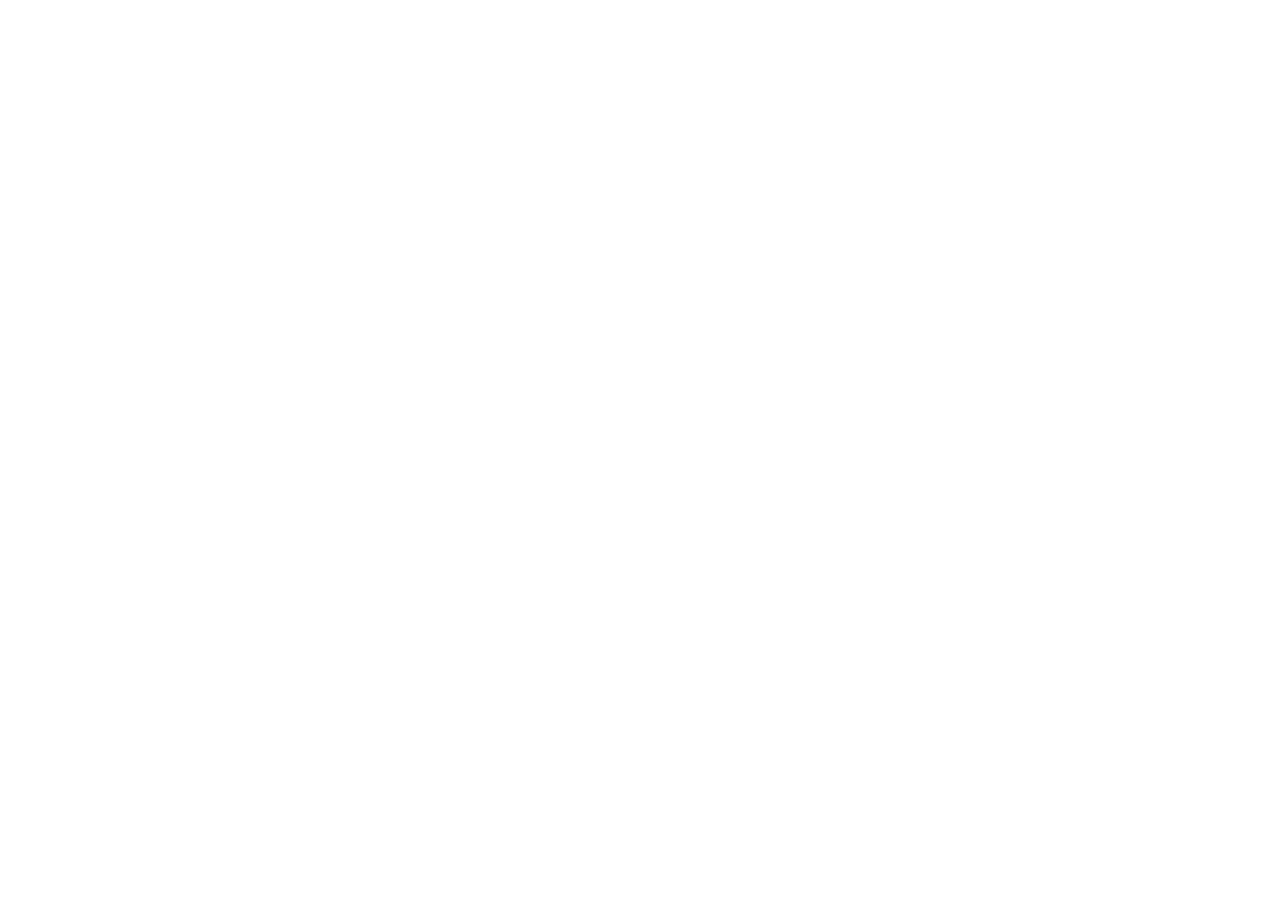
==== hello.html @ acb3c5f1 "hello" ====
<!DOCTYPE html>
<html lang="en">
<head>
    <meta charset="UTF-8">
    <meta http-equiv="X-UA-Compatible" content="IE=edge">
    <meta name="viewport" content="width=device-width, initial-scale=1.0">
    <title>Document</title>
</head>
<body>
    
</body>
</html>
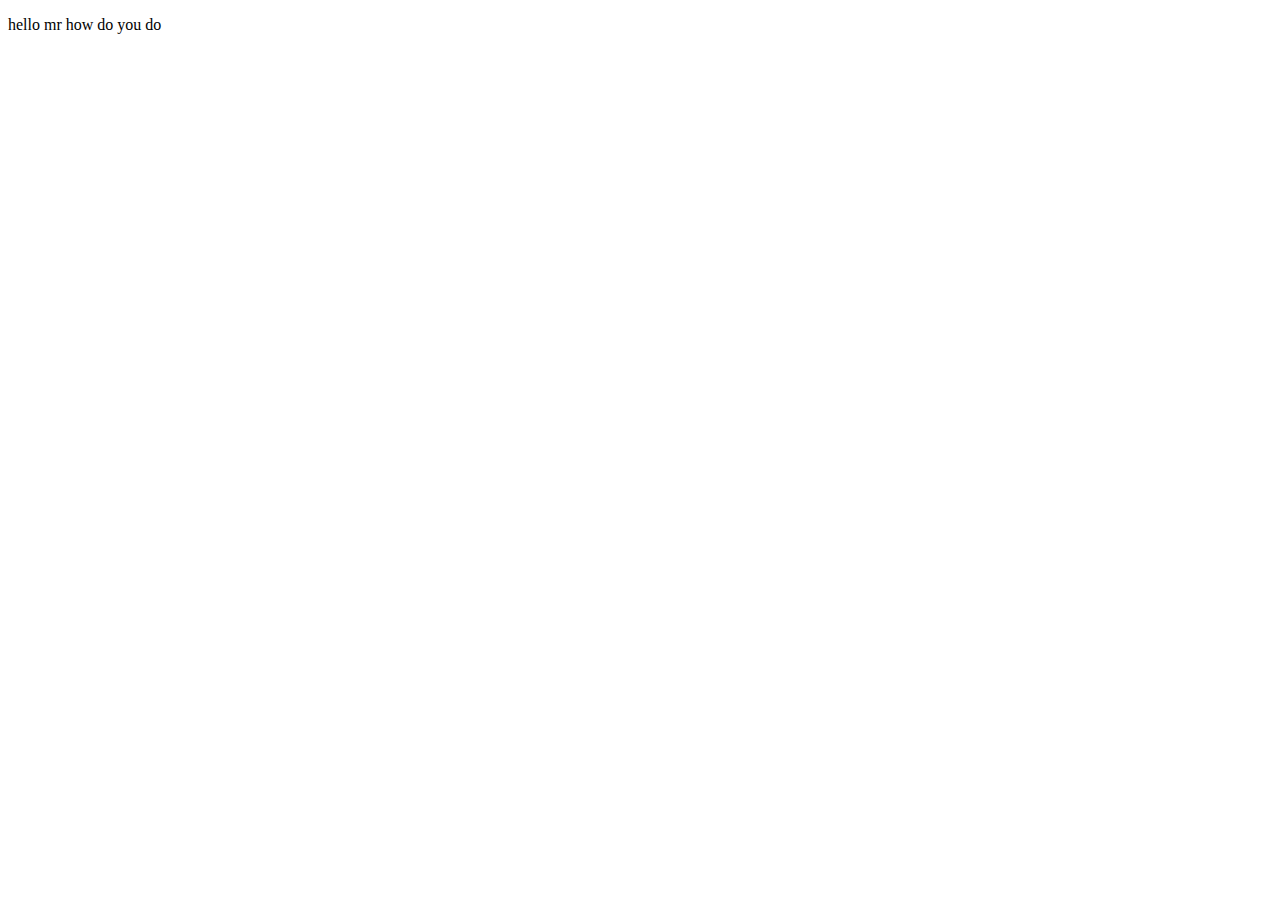
==== commit 3bfb424d: "done" ====
--- a/hello.html
+++ b/hello.html
@@ -7,6 +7,6 @@
     <title>Document</title>
 </head>
 <body>
-    
+    <p>hello mr how do you do</p>
 </body>
 </html>